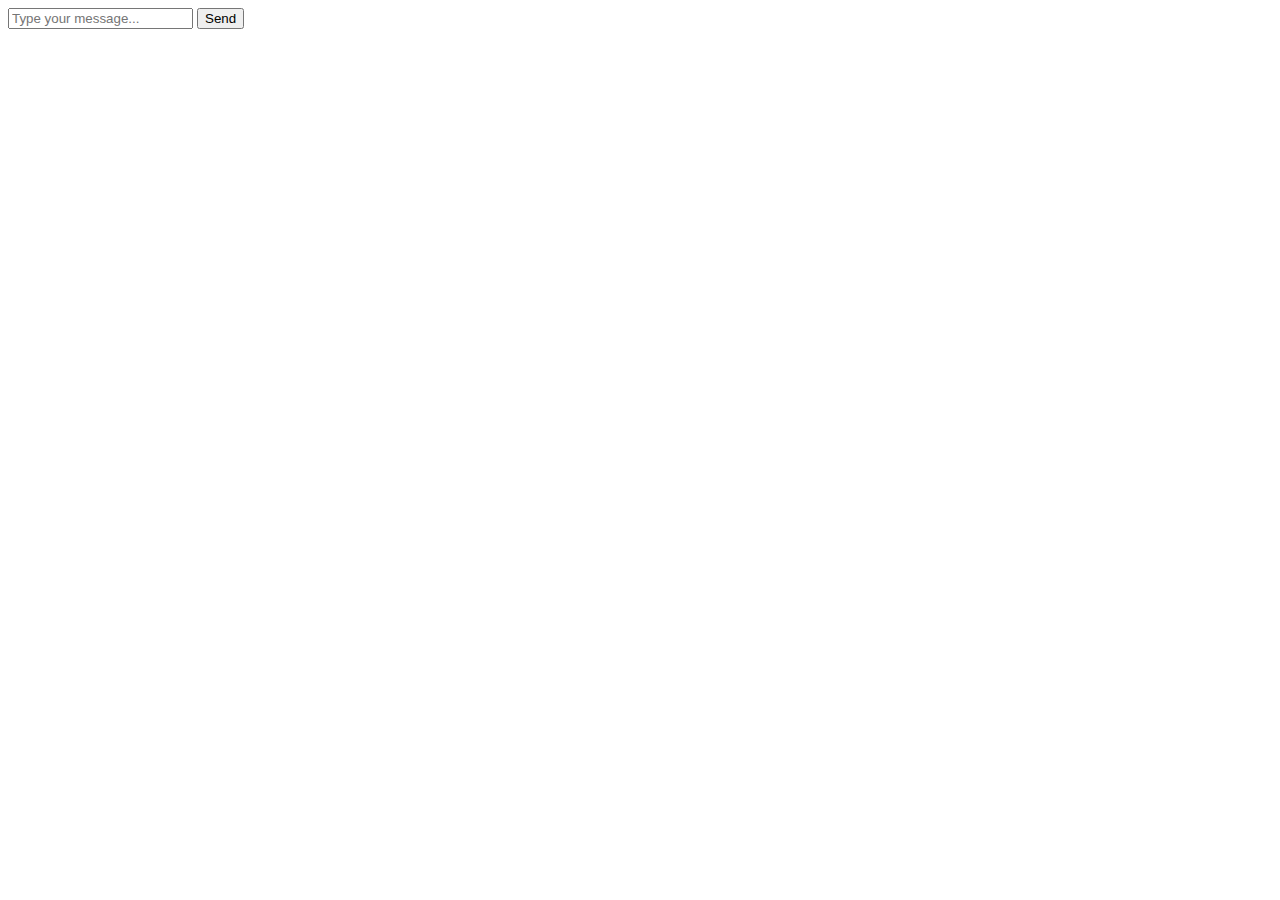
==== test.html @ cdd86b79 "js trail" ====
<!DOCTYPE html>
<html lang="en">
<head>
    <meta charset="UTF-8">
    <meta name="viewport" content="width=device-width, initial-scale=1.0">
    <title>Business Chatbot</title>
    <link rel="stylesheet" href="css/style.css">
</head>
<body>
    <div class="chat-container">
        <div id="chatbox"></div>
        <input type="text" id="userInput" placeholder="Type your message...">
        <button onclick="sendMessage()">Send</button>
    </div>
    <script src="js/script.js"></script>
</body>
</html>
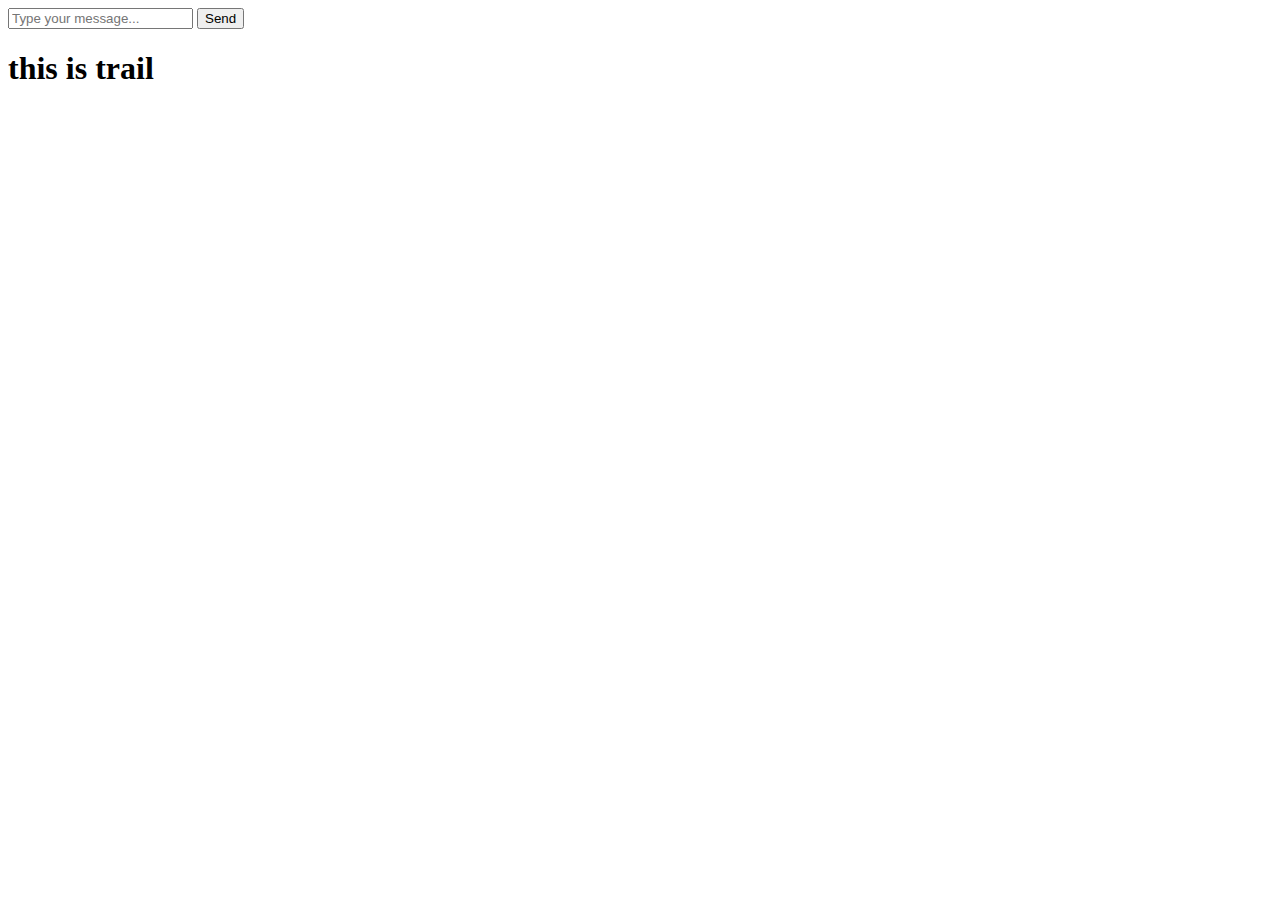
==== commit 67ff9985: "update 1" ====
--- a/test.html
+++ b/test.html
@@ -13,5 +13,7 @@
         <button onclick="sendMessage()">Send</button>
     </div>
     <script src="js/script.js"></script>
+
+    <h1>this is trail</h1>
 </body>
 </html>
